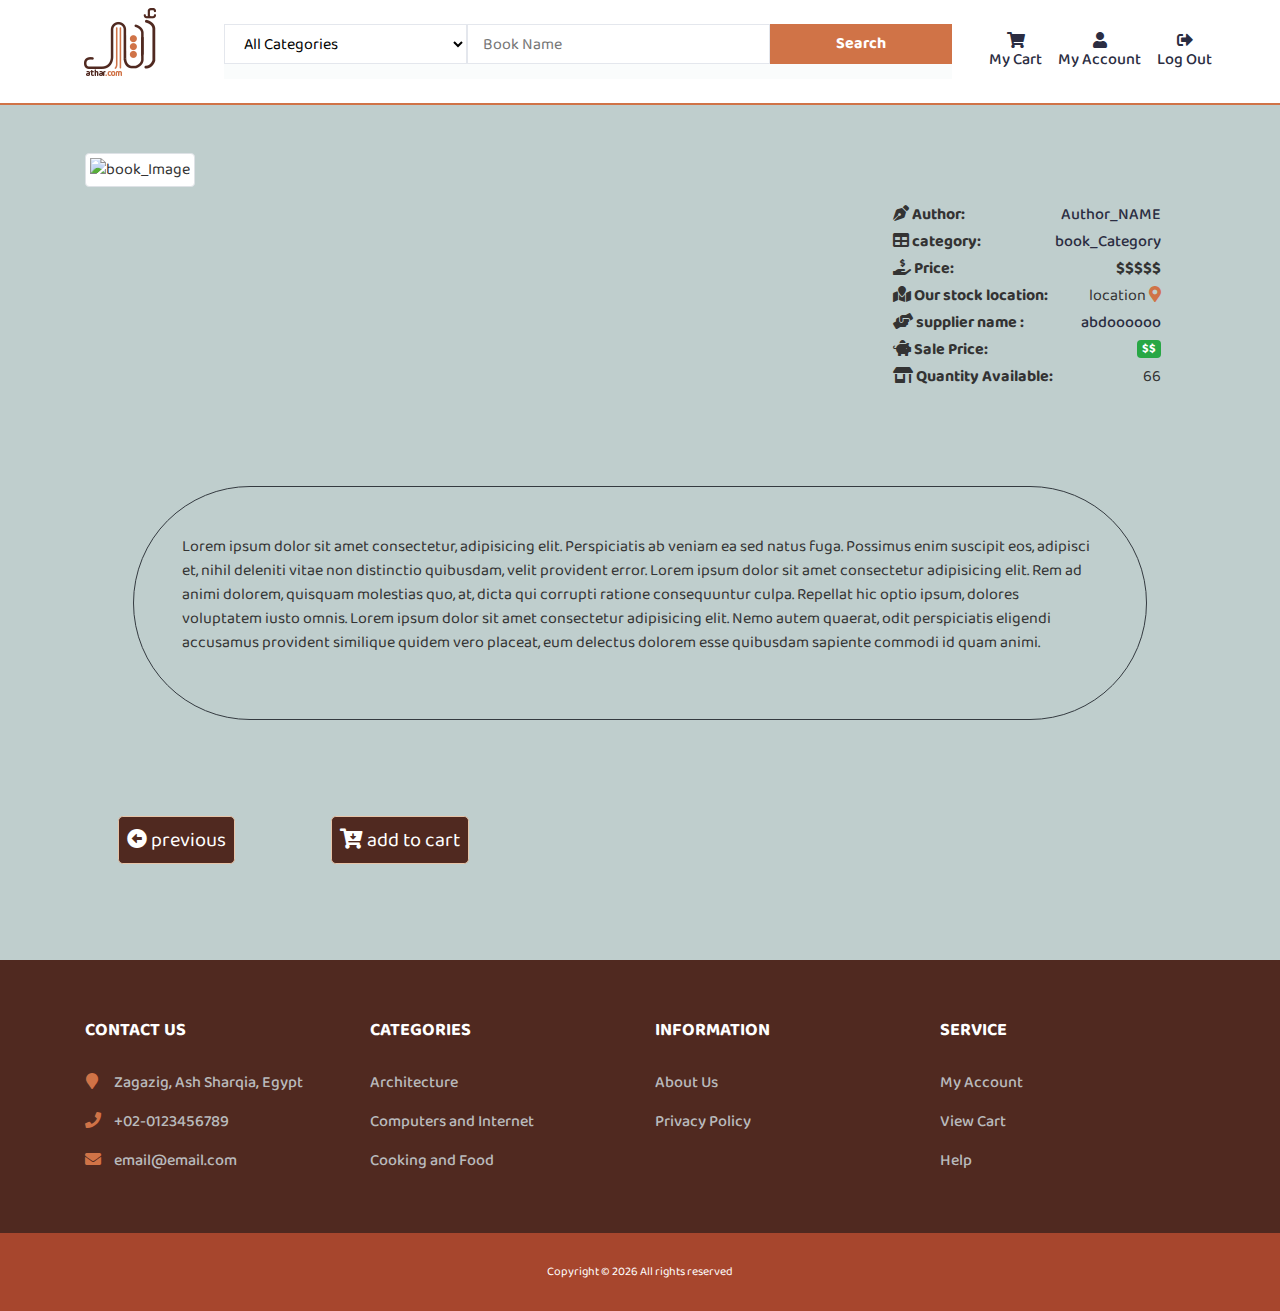
==== book.html @ e70440bd "Add files via upload" ====
</body>
  </html>
  <!DOCTYPE html>
  <html lang="en">
    
    <head>
      <meta charset="utf-8">
      <meta name="viewport" content="width=device-width, initial-scale=1, shrink-to-fit=no">
      <link href="https://fonts.googleapis.com/css?family=Baloo+2&display=swap" rel="stylesheet">
      <link rel="stylesheet" href="css/bootstrap.min.css" />
      <link rel="stylesheet" href="css/sin.css" >
      <link rel="stylesheet" href="css/nouislider.min.css" />
      <link rel="stylesheet" href="css/all.css">
      <link rel="stylesheet" href="css/style.css" />
      <title>BOOK_NAME</title>
</head>

<body>
    <!-- NAVBAR -->
    <nav class="d-block navbar navbar navbar-expand navbar-ligh ">
        <div class="row m-auto">
            <!-- LOGO -->
            <div class=" col-lg-2 text-center">
                <div class="header-logo">
                    <a href="#" class="logo">
                        <img src="./img/logo.png" alt="">
                    </a>
                </div>
            </div>
            <!-- /LOGO -->
            <!-- SEARCH -->
            <div class="col-lg-7 mt-3">
                <div class="header-search">
                    <form class="row justify-content-center">
                        <select class=" col-6 col-md-4 input-select">
                            <option value="0">All Categories</option>
                            <option value="1">Category 01</option>
                            <option value="2">Category 02</option>
                            <option value="3">Category 03</option>
                        </select>
                        <input class="input col-6 col-md-5" placeholder="Book Name">
                        <button class=" col-12 search-btn col-md-3 mt-1 mt-md-0">Search</button>
                    </form>
                </div>
            </div>
            <!-- /SEARCH -->
            <!-- NAVS -->
            <ul class="navbar-nav col-lg-3 mt-4 mt-lg-3 justify-content-center text-center">
                <li class="nav-item">
                    <a class="nav-link" href="#">
                        <i class="d-block text-center fas fa-shopping-cart "></i>
                        <span>My Cart</span>
                    </a>
                </li>
                <li class="nav-item">
                    <a class="nav-link" href="#">
                        <i class="d-block text-center fas fa-user "></i>
                        <span>My Account</span>
                    </a>
                </li>
                <li class="nav-item">
                    <a class="nav-link" href="#">
                        <i class="d-block text-center fas fa-sign-out-alt "></i>
                        <span>Log Out</span>
                    </a>
                </li>
            </ul>
            <!-- /NAVS-->
        </div>
    </nav>
    <!-- /NAVBAR -->
    <!-- booksection -->
    <div class="container">
        <div class="row">
           <div id="bkImg" class="col mt-5">
             <img src="https://image.freepik.com/free-psd/realistic-book-cover-presentation_1310-24.jpg" class="img-fluid img-thumbnail" alt="book_Image">
           </div>
           <div id="bkInfo" class="col-ms mt-5">
             <table class="m-5">
               <tbody>
                   <tr>
                       <td><i class="fas fa-pen-nib"></i><strong> Author:</strong></td>
                       <td  class="text-right">
                                   <a href="/Store/Browse?Na=151225"><span itemprop="author">Author_NAME</span></a><br>
                                                                                       </td>
                   </tr>
                   <tr>
                       <td ><i class="fas fa-table"></i><strong> category:</strong></td>
                       <td  class="text-right">
                               <a href="/Store/Browse?Nb=33"><span itemprop="bookFormat">book_Category</span></a>
                       </td>
                   </tr>
                   <tr>
                       <td ><strong> <i class="fas fa-hand-holding-usd"></i> Price:</strong></td>
                       <td  class="text-right">
                           <strong>$$$$$</strong>
                       </td>
                   </tr>
   
   
                   <tr class="detail-test-a">
                       <td ><i class="fas fa-map-marked"></i><strong> Our stock location:</strong></td>
                       <td  class="text-right">
                             location
                             <i class="fas clr1 fa-map-marker-alt"></i>                       </td>
                   </tr>
                       <tr class="detail-test-a">
                           <td ><i class="fas fa-hands-helping"></i><strong> supplier name :</strong></td>
                           <td  class="text-right">
                               <strong><a href="#">abdoooooo</a></strong>
                           </td>
                       </tr>
                       </tr>
                       <tr class="detail-test-b ribbon-row">
                           <td><strong><i class="fas fa-piggy-bank"></i> Sale Price:</strong></td>
                           <td  class="text-right">
                               <strong class="badge badge-success" itemprop="price"> $$</strong>
                           </td>
                       </tr>
   
                   <tr>
                       <td ><i class="fas fa-store-alt"></i><strong> Quantity Available:</strong></td>
                       <td  class="text-right">
                           66
                       </td>
                   </tr>
               </tbody>
             </table>
           </div>
         </div>
         <div id="bkDescription"  class="row m-5 disc rounded-pill border border-dark   p-5 ml-0   "> 
           <p>
             Lorem ipsum dolor sit amet consectetur, adipisicing elit. Perspiciatis ab veniam ea sed natus fuga. Possimus enim suscipit eos, adipisci et, nihil deleniti vitae non distinctio quibusdam, velit provident error.
             Lorem ipsum dolor sit amet consectetur adipisicing elit. Rem ad animi dolorem, quisquam molestias quo, at, dicta qui corrupti ratione consequuntur culpa. Repellat hic optio ipsum, dolores voluptatem iusto omnis.
             Lorem ipsum dolor sit amet consectetur adipisicing elit. Nemo autem quaerat, odit perspiciatis eligendi accusamus provident similique quidem vero placeat, eum delectus dolorem esse quibusdam sapiente commodi id quam animi.
           </p>
         </div>
         <div id="bkbuy" class="row mb-5">
           <a href="#!" class="p-2 m-5 btn btn-lg text-white btn1"  role="button"> <i class="fas fa-arrow-alt-circle-left"></i> previous</a>
           <a href="#!" class="p-2 btn m-5 btn-lg  btn1 text-white"  role="button"><i class="fas fa-cart-arrow-down"></i> add to cart</a>
         </div>
      </div>
    <!-- booksection/ -->
    <!-- FOOTER -->
    <footer id="footer">
        <!-- top footer -->
        <div class="section">
            <!-- container -->
            <div class="container">
                <!-- row -->
                <div class="row">
                    <div class="col-lg-3 col-12 col-sm-6">
                        <div class="footer">
                            <h3 class="footer-title">Contact Us</h3>
                            <ul class="footer-links">
                                <li><a href="#"><i class="fa fa-map-marker"></i>Zagazig, Ash Sharqia, Egypt</a></li>
                                <li><a href="#"><i class="fa fa-phone"></i>+02-0123456789</a></li>
                                <li><a href="#"><i class="fa fa-envelope"></i>email@email.com</a></li>
                            </ul>
                        </div>
                    </div>
                    <div class="col-lg-3 col-12 col-sm-6">
                        <div class="footer">
                            <h3 class="footer-title">Categories</h3>
                            <ul class="footer-links">
                                <li><a href="#">Architecture</a></li>
                                <li><a href="#">Computers and Internet</a></li>
                                <li><a href="#">Cooking and Food</a></li>
                            </ul>
                        </div>
                    </div>
                    <div class="col-lg-3 col-12 col-sm-6">
                        <div class="footer">
                            <h3 class="footer-title">Information</h3>
                            <ul class="footer-links">
                                <li><a href="#">About Us</a></li>
                                <li><a href="#">Privacy Policy</a></li>
                            </ul>
                        </div>
                    </div>
                    <div class="col-lg-3 col-12 col-sm-6">
                        <div class="footer">
                            <h3 class="footer-title">Service</h3>
                            <ul class="footer-links">
                                <li><a href="#">My Account</a></li>
                                <li><a href="#">View Cart</a></li>
                                <li><a href="#">Help</a></li>
                            </ul>
                        </div>
                    </div>
                </div>
                <!-- /row -->
            </div>
            <!-- /container -->
        </div>
        <!-- /top footer -->
        <!-- bottom footer -->
        <div id="bottom-footer" class="section">
            <div class="container">
                <!-- row -->
                <div class="row">
                    <div class="col-md-12 text-center">
                        <span class="copyright">
                            Copyright ©
                            <script>document.write(new Date().getFullYear());</script> All rights reserved
                        </span>
                    </div>
                </div>
                <!-- /row -->
            </div>
            <!-- /container -->
        </div>
        <!-- /bottom footer -->
    </footer>
    <!-- /FOOTER -->

    <!-- Start Script -->
    <script src="js/jquery.min.js"></script>
    <script src="js/bootstrap.min.js"></script>
    <script src="js/nouislider.min.js"></script>
    <script src="js/main.js"></script>
    <!-- End Script -->

</body>

</html>
---- css/sin.css ----
.bg1{
    background-image: url("undraw_reading_0re1.svg");
    background-repeat: no-repeat;
    background-color: #bfcecd;
    background-position: right;
    /* background-position-y: 100px; */
    background-size: 50%;
    background-position-y: 100%;

 }
 .bg2{
   background-image: url("undraw_researching_22gp.svg");
    background-repeat: no-repeat;
    background-color: #bfcecd;
    background-position: right;
    background-position-y: 95%;
    background-size: 40%;
 }
 .bg3{
    background-image: url("undraw_happy_news_hxmt.svg");
    background-repeat: no-repeat;
    background-color: #bfcecd;
    background-position: right;
    background-position-y: 95%;
    background-size: 40%;
 }
 .bg33{
    background-image: url("undraw_message_sent_1030.svg");
    background-repeat: no-repeat;
    background-color: #bfcecd;
    background-position: right;
    background-position-y: 95%;
    background-size: 40%;
 }
 .bg5{
        background-image: url("undraw_empty_xct9.svg");
    background-repeat: no-repeat;
    background-color: #bfcecd;
 }
 .bg4{
    background-image: url("undraw_happy_news_hxmt.svg");
    background-repeat: no-repeat;
    background-color: #bfcecd;
    background-position: right;
    background-position-y: 95%;
    background-size: 40%;
 }
 input{
    margin-bottom:2%;
 }


   .btn1{
      background-color: #502920;
      border-color: #e7c4a8;
   }
   .btn1:hover {
      color: #fff;
      background-color: #d07347;
      border-color: #e7c4a8b3;
  }
  .clr1{
   color: #d07347;
  }
  .inpt:not(:disabled):not(.disabled).active, .btn-primary:not(:disabled):not(.disabled):active, .show>.btn-primary.dropdown-toggle 
  {
   color: #fff;
   background-color: #d07347;
   border-color: #e7c4a8;
   box-shadow: -4px -2px 0 0.2rem rgba(167, 70, 45, 0.53) !important;

  }
   a {
   color: #854435;
   text-decoration: none;
   background-color: transparent;
   }
   .inpt{
      border: 1px solid #a7462d !important;
      background-color: #bfcecd8a !important;
   }
   .inpt:focus{
      box-shadow: -4px -2px 0 0.2rem rgba(167, 70, 45, 0.53) !important;
      color: #141618 !important;

   }
   a:hover {
      color: #d07347;
      text-decoration: underline;
  }
  form {
   background-color: #deeae926;
 }
 .conf{
   background-color: #cfe3e24f;
   border-radius: 20%;

 }
 .disc{
    border: #a7462d;
 }
---- css/nouislider.min.css ----
/*! nouislider - 10.0.0 - 2017-05-28 14:52:48 */.noUi-target,.noUi-target *{-webkit-touch-callout:none;-webkit-tap-highlight-color:transparent;-webkit-user-select:none;-ms-touch-action:none;touch-action:none;-ms-user-select:none;-moz-user-select:none;user-select:none;-moz-box-sizing:border-box;box-sizing:border-box}.noUi-target{position:relative;direction:ltr}.noUi-base{width:100%;height:100%;position:relative;z-index:1}.noUi-connect{position:absolute;right:0;top:0;left:0;bottom:0}.noUi-origin{position:absolute;height:0;width:0}.noUi-handle{position:relative;z-index:1}.noUi-state-tap .noUi-connect,.noUi-state-tap .noUi-origin{-webkit-transition:top .3s,right .3s,bottom .3s,left .3s;transition:top .3s,right .3s,bottom .3s,left .3s}.noUi-state-drag *{cursor:inherit!important}.noUi-base,.noUi-handle{-webkit-transform:translate3d(0,0,0);transform:translate3d(0,0,0)}.noUi-horizontal{height:18px}.noUi-horizontal .noUi-handle{width:34px;height:28px;left:-17px;top:-6px}.noUi-vertical{width:18px}.noUi-vertical .noUi-handle{width:28px;height:34px;left:-6px;top:-17px}.noUi-target{background:#FAFAFA;border-radius:4px;border:1px solid #D3D3D3;box-shadow:inset 0 1px 1px #F0F0F0,0 3px 6px -5px #BBB}.noUi-connect{background:#3FB8AF;border-radius:4px;box-shadow:inset 0 0 3px rgba(51,51,51,.45);-webkit-transition:background 450ms;transition:background 450ms}.noUi-draggable{cursor:ew-resize}.noUi-vertical .noUi-draggable{cursor:ns-resize}.noUi-handle{border:1px solid #D9D9D9;border-radius:3px;background:#FFF;cursor:default;box-shadow:inset 0 0 1px #FFF,inset 0 1px 7px #EBEBEB,0 3px 6px -3px #BBB}.noUi-active{box-shadow:inset 0 0 1px #FFF,inset 0 1px 7px #DDD,0 3px 6px -3px #BBB}.noUi-handle:after,.noUi-handle:before{content:"";display:block;position:absolute;height:14px;width:1px;background:#E8E7E6;left:14px;top:6px}.noUi-handle:after{left:17px}.noUi-vertical .noUi-handle:after,.noUi-vertical .noUi-handle:before{width:14px;height:1px;left:6px;top:14px}.noUi-vertical .noUi-handle:after{top:17px}[disabled] .noUi-connect{background:#B8B8B8}[disabled] .noUi-handle,[disabled].noUi-handle,[disabled].noUi-target{cursor:not-allowed}.noUi-pips,.noUi-pips *{-moz-box-sizing:border-box;box-sizing:border-box}.noUi-pips{position:absolute;color:#999}.noUi-value{position:absolute;white-space:nowrap;text-align:center}.noUi-value-sub{color:#ccc;font-size:10px}.noUi-marker{position:absolute;background:#CCC}.noUi-marker-large,.noUi-marker-sub{background:#AAA}.noUi-pips-horizontal{padding:10px 0;height:80px;top:100%;left:0;width:100%}.noUi-value-horizontal{-webkit-transform:translate3d(-50%,50%,0);transform:translate3d(-50%,50%,0)}.noUi-marker-horizontal.noUi-marker{margin-left:-1px;width:2px;height:5px}.noUi-marker-horizontal.noUi-marker-sub{height:10px}.noUi-marker-horizontal.noUi-marker-large{height:15px}.noUi-pips-vertical{padding:0 10px;height:100%;top:0;left:100%}.noUi-value-vertical{-webkit-transform:translate3d(0,50%,0);transform:translate3d(0,50%,0);padding-left:25px}.noUi-marker-vertical.noUi-marker{width:5px;height:2px;margin-top:-1px}.noUi-marker-vertical.noUi-marker-sub{width:10px}.noUi-marker-vertical.noUi-marker-large{width:15px}.noUi-tooltip{display:block;position:absolute;border:1px solid #D9D9D9;border-radius:3px;background:#fff;color:#000;padding:5px;text-align:center;white-space:nowrap}.noUi-horizontal .noUi-tooltip{-webkit-transform:translate(-50%,0);transform:translate(-50%,0);left:50%;bottom:120%}.noUi-vertical .noUi-tooltip{-webkit-transform:translate(0,-50%);transform:translate(0,-50%);top:50%;right:120%}
---- css/style.css ----
/* global*/
* {
    outline: none;
}
body {
    font-family: 'Baloo 2', cursive;
    font-weight: 400;
    color: #333;
    background-color: #bfcecd;
  }
  
  h1, h2, h3, h4, h5, h6 {
    color: #2B2D42;
    font-weight: 700;
    margin: 0 0 10px;
  }
  
  a {
    color: #2B2D42;
    font-weight: 500;
    -webkit-transition: 0.2s color;
    transition: 0.2s color;
  }
  
  a:hover, a:focus {
    color: #a7462d;
    text-decoration: none;
    outline: none;
  }
  
  ul, ol {
    margin: 0;
    padding: 0;
    list-style: none
  }
  
/*Text input*/
  
  .input {
    height: 40px;
    padding: 0px 15px;
    border: 1px solid #E4E7ED;
    background-color: #FFF;
    width: 100%;
  }
  
  textarea.input {
    padding: 15px;
    min-height: 90px;
  }
  
/*Number input*/
  
  .input-number {
    position: relative;
  }
  
  .input-number input[type="number"]::-webkit-inner-spin-button, .input-number input[type="number"]::-webkit-outer-spin-button {
    -webkit-appearance: none;
    margin: 0;
  }
  
  .input-number input[type="number"] {
    -moz-appearance: textfield;
    height: 40px;
    width: 100%;
    border: 1px solid #E4E7ED;
    background-color: #FFF;
    padding: 0px 35px 0px 15px;
  }
  
  .input-number .qty-up, .input-number .qty-down {
    position: absolute;
    display: block;
    width: 20px;
    height: 20px;
    border: 1px solid #E4E7ED;
    background-color: #FFF;
    text-align: center;
    font-weight: 700;
    cursor: pointer;
    -webkit-user-select: none;
    -moz-user-select: none;
    -ms-user-select: none;
    user-select: none;
  }
  
  .input-number .qty-up {
    right: 0;
    top: 0;
    border-bottom: 0px;
  }
  
  .input-number .qty-down {
    right: 0;
    bottom: 0;
  }
  
  .input-number .qty-up:hover, .input-number .qty-down:hover {
    background-color: #E4E7ED;
    color: #d07347;
  }
  
/*Select input*/
  .input-select {
    padding: 0px 15px;
    background: #FFF;
    border: 1px solid #E4E7ED;
    height: 40px;
  }
/*section*/
  .section {
    padding-top: 30px;
    padding-bottom: 30px;
  }
/********************************************/
/*navbar*/
  .navbar {
    border-bottom: 2px solid #d07347;
    background-color: #fff;
  }
  .header-search form .search-btn {
    height: 40px;
    background: #d07347;
    color: #FFF;
    font-weight: bold;
    border: none;
  }
  .dropdown-toggle::after {
      content: none;
  }

  .dropdown-menu {
    left: -20%;
    position: absolute;
    width: 150px;
    background: #FFF;
    padding: 10px;
    border: 1px solid #d07347;
  }

/*start product*/
  
  .product {
    position: relative;
    background-color: #fff;
    margin: 15px 0px;
    -webkit-box-shadow: 0px 0px 0px 0px #E4E7ED, 0px 0px 0px 1px #E4E7ED;
    box-shadow: 0px 0px 0px 0px #E4E7ED, 0px 0px 0px 1px #E4E7ED;
    -webkit-transition: 0.2s all;
    transition: 0.2s all;

  }
  
  .product:hover {
    -webkit-box-shadow: 0px 0px 6px 0px #E4E7ED, 0px 0px 0px 2px #d07347;
    box-shadow: 0px 0px 6px 0px #E4E7ED, 0px 0px 0px 2px #d07347;
  }
  
  .product .product-img {
    position: relative;
    
  }
  
  .product .product-img>img {
    width: 100%;
    height: 300px;
  }
  
  .product .product-body {
    position: relative;
    padding: 15px;
    text-align: center;
    z-index: 20;
  }
  
  .product .product-body .product-category {
    text-transform: uppercase;
    font-size: 12px;
    color: #8D99AE;
  }
  
  .product .product-body .product-name {
    text-transform: uppercase;
    font-size: 14px;
  }
  
  .product .product-body .product-name>a {
    font-weight: 700;
  }
  
  .product .product-body .product-name>a:hover, .product .product-body .product-name>a:focus {
    color: #d07347;
  }
  
  .product .product-body .product-price {
    color: #d07347;
    font-size: 18px;
  }
/*end product*/
/*start store controls*/
  .store-section .card {
    border: none;
    border-radius: 0px;
  }
  .store-section .card .btn-link:hover,
  .store-section .card .btn-link:focus {
    text-decoration: none;
  }
  .store-section .card-header {
    background-color: #d07347 ;
    
  }
  .store-section .card-header h2 {
    color: #fff;
    font-size: 20px;
    padding: 10px;
    font-weight: normal;
  }
  /*start price filter */
  
  #price-slider {
    margin-bottom: 15px;
  }
  
  .noUi-target {
    background-color: #FFF;
    -webkit-box-shadow: none;
    box-shadow: none;
    border: 1px solid #E4E7ED;
    border-radius: 0px;
  }
  
  .noUi-connect {
    background-color: #d07347;
  }
  
  .noUi-horizontal {
    height: 6px;
  }
  
  .noUi-horizontal .noUi-handle {
    width: 12px;
    height: 12px;
    left: -6px;
    top: -4px;
    border: none;
    background: #d07347;
    -webkit-box-shadow: none;
    box-shadow: none;
    border-radius: 50%;
  }
  
  .noUi-handle:before, .noUi-handle:after {
    display: none;
  }
/*end price filter*/
  .store-pagination li {
    display: inline-block;
    width: 40px;
    height: 40px;
    line-height: 40px;
    text-align: center;
    background-color: #FFF;
    border: 1px solid #E4E7ED;
    -webkit-transition: 0.2s all;
    transition: 0.2s all;
  }
  
  .store-pagination li+li {
    margin-left: 5px;
  }
  
  .store-pagination li:hover {
    background-color: #E4E7ED;
    color: #d07347;
  }
  
  .store-pagination li.active {
    background-color: #d07347;
    border-color: #d07347;
    color: #FFF;
    font-weight: 500;
    cursor: default;
  }
  
  .store-pagination li a {
    display: block;
  }
  
  .store-qty {
    margin-right: 30px;
    font-weight: 500;
    text-transform: uppercase;
    font-size: 12px;
  }
/*end store controls*/
/*start footer*/
  
  #footer {
    background: #502920;
    color: #fff;
  }
  
  #bottom-footer {
    background: #a7462d;
  }
  
  .footer {
    margin: 30px 0px;
  }
  
  .footer .footer-title {
    color: #FFF;
    text-transform: uppercase;
    font-size: 18px;
    margin: 0px 0px 30px;
  }
  
  .footer-links li+li {
    margin-top: 15px;
  }
  
  .footer-links li a {
    color: #B9BABC;
  }
  
  .footer-links li i {
    margin-right: 15px;
    color: #d07347;
    width: 14px;
    text-align: center;
  }
  
  .footer-links li a:hover {
    color: #d07347;
  }
  
  .copyright {
    font-size: 12px;
  }
/*end footer*/
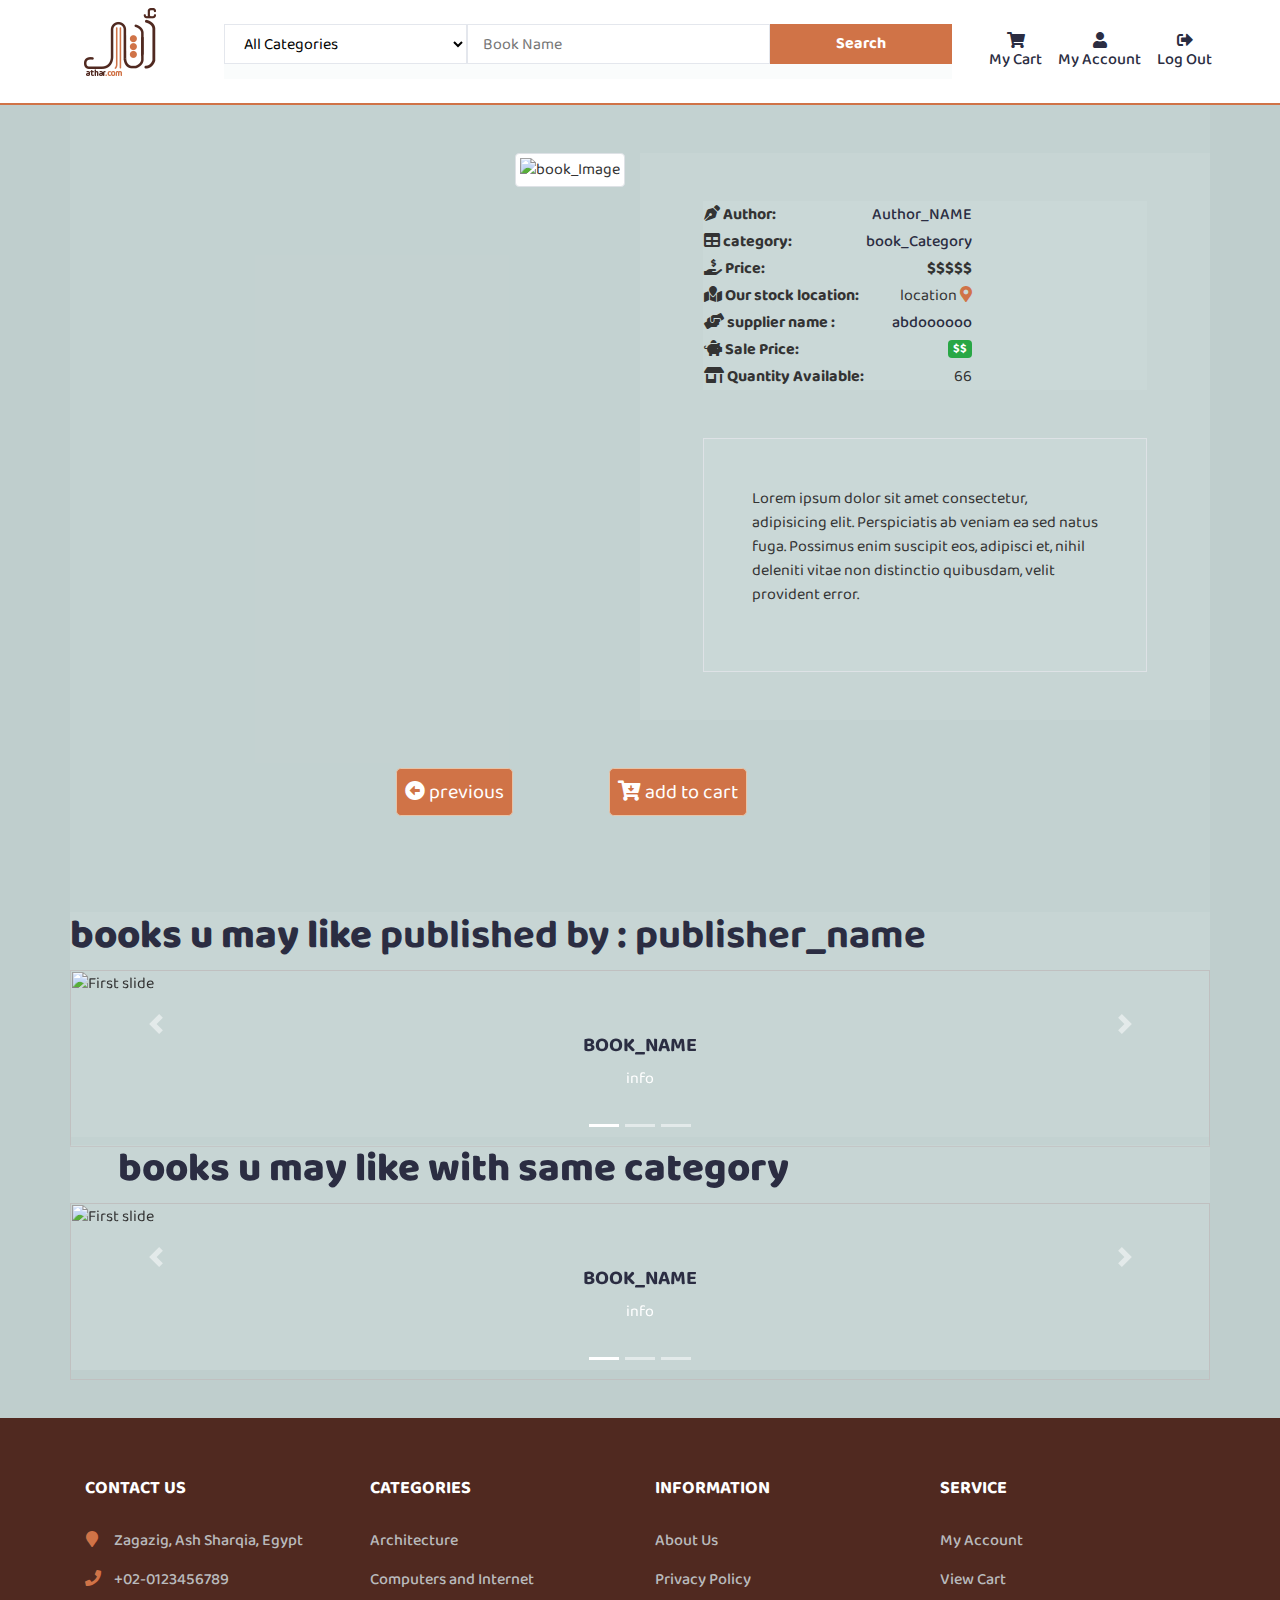
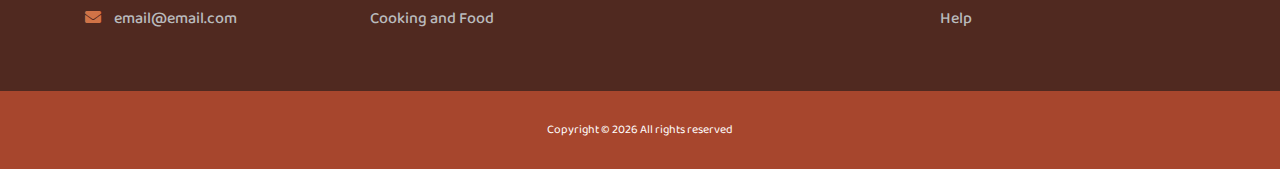
==== commit dd7915c9: "Add files via upload" ====
--- a/book.html
+++ b/book.html
@@ -70,13 +70,13 @@
     </nav>
     <!-- /NAVBAR -->
     <!-- booksection -->
-    <div class="container">
+    <div class="container divclr">
         <div class="row">
            <div id="bkImg" class="col mt-5">
-             <img src="https://image.freepik.com/free-psd/realistic-book-cover-presentation_1310-24.jpg" class="img-fluid img-thumbnail" alt="book_Image">
+             <img src="https://image.freepik.com/free-psd/realistic-book-cover-presentation_1310-24.jpg" class="img-fluid sz float-right  img-thumbnail" alt="book_Image">
            </div>
-           <div id="bkInfo" class="col-ms mt-5">
-             <table class="m-5">
+           <div id="bkInfo" class="col mt-5 divclr">
+             <table class="m-5 row divclr">
                <tbody>
                    <tr>
                        <td><i class="fas fa-pen-nib"></i><strong> Author:</strong></td>
@@ -126,20 +126,99 @@
                    </tr>
                </tbody>
              </table>
-           </div>
-         </div>
-         <div id="bkDescription"  class="row m-5 disc rounded-pill border border-dark   p-5 ml-0   "> 
-           <p>
-             Lorem ipsum dolor sit amet consectetur, adipisicing elit. Perspiciatis ab veniam ea sed natus fuga. Possimus enim suscipit eos, adipisci et, nihil deleniti vitae non distinctio quibusdam, velit provident error.
-             Lorem ipsum dolor sit amet consectetur adipisicing elit. Rem ad animi dolorem, quisquam molestias quo, at, dicta qui corrupti ratione consequuntur culpa. Repellat hic optio ipsum, dolores voluptatem iusto omnis.
-             Lorem ipsum dolor sit amet consectetur adipisicing elit. Nemo autem quaerat, odit perspiciatis eligendi accusamus provident similique quidem vero placeat, eum delectus dolorem esse quibusdam sapiente commodi id quam animi.
-           </p>
-         </div>
-         <div id="bkbuy" class="row mb-5">
-           <a href="#!" class="p-2 m-5 btn btn-lg text-white btn1"  role="button"> <i class="fas fa-arrow-alt-circle-left"></i> previous</a>
-           <a href="#!" class="p-2 btn m-5 btn-lg  btn1 text-white"  role="button"><i class="fas fa-cart-arrow-down"></i> add to cart</a>
-         </div>
-      </div>
+             <div id="bkDescription"  class="row m-5 disc divclr border    p-5 ml-0   "> 
+                 <p>
+                     Lorem ipsum dolor sit amet consectetur, adipisicing elit. Perspiciatis ab veniam ea sed natus fuga. Possimus enim suscipit eos, adipisci et, nihil deleniti vitae non distinctio quibusdam, velit provident error.
+                    </p>
+                </div>
+            </div>
+        </div>
+        <div id="bkbuy" style="padding-left: 25%;" class="row m3-3 mb-5">
+        <a href="#!" class="p-2 m-5 btn btn-lg text-white btn1"  role="button"> <i class="fas fa-arrow-alt-circle-left"></i> previous</a>
+        <a href="#!" class="p-2 btn m-5 btn-lg  btn1 text-white"  role="button"><i class="fas fa-cart-arrow-down"></i> add to cart</a>
+        </div>
+        <div id="carouselExampleIndicators" class="carousel  slide row pb-5 divclr hh mb-2" data-ride="carousel">
+            <h1 class="text-center"> <b> books u may like </b> published by : publisher_name</h1>
+
+            <ol class="carousel-indicators">
+                <li data-target="#carouselExampleIndicators" data-slide-to="0" class="active"></li>
+                <li data-target="#carouselExampleIndicators" data-slide-to="1"></li>
+                <li data-target="#carouselExampleIndicators" data-slide-to="2"></li>
+            </ol>
+            <div class="carousel-inner">
+                <div class="carousel-item active">
+                <img class="d-block w-100 slider" src="https://www.pinclipart.com/picdir/middle/43-430438_vertical-book-plain-seattle-clipart.png" alt="First slide">               
+                <div class="carousel-caption d-none d-md-block">
+                    <a href="#"><h5>BOOK_NAME</h5></a>
+                    <p>info</p>
+                  </div>
+                </div>
+                <div class="carousel-item">
+                    <img class="d-block w-100 slider" src="https://i.dlpng.com/static/png/6926975_preview.png" alt="First slide">
+                    <div class="carousel-caption d-none d-md-block">
+                    <a href="#!"><h5>BOOK_NAME</h5></a>
+                    <p>info</p>
+                </div>
+                </div>
+                <div class="carousel-item">
+                    <img class="d-block w-100 pb-5 slider" src="https://www.pngkey.com/png/full/688-6888695_plain-book-cover-png-clipart-hardcover-book-covers.png" alt="First slide">
+                    <div class="carousel-caption d-none d-md-block">
+                        <a href="#!"><h5>BOOK_NAME</h5></a>
+                        <p>info</p>
+                </div>
+                </div>
+            </div>
+            <a class="carousel-control-prev" href="#carouselExampleIndicators" role="button" data-slide="prev">
+                <span class="carousel-control-prev-icon" aria-hidden="true"></span>
+                <span class="sr-only">Previous</span>
+            </a>
+            <a class="carousel-control-next" href="#carouselExampleIndicators" role="button" data-slide="next">
+                <span class="carousel-control-next-icon" aria-hidden="true"></span>
+                <span class="sr-only">Next</span>
+            </a>
+        </div>
+        <div id="carouselExampleIndicators1" class="carousel slide row pb-5 divclr hh mb-5" data-ride="carousel1">
+            <h1 class="text-center pl-5"> <b> books u may like with same category </b></h1>
+
+            <ol class="carousel-indicators">
+                <li data-target="#carouselExampleIndicators1" data-slide-to="0" class="active"></li>
+                <li data-target="#carouselExampleIndicators1" data-slide-to="1"></li>
+                <li data-target="#carouselExampleIndicators1" data-slide-to="2"></li>
+            </ol>
+            <div class="carousel-inner">
+                <div class="carousel-item active">
+                <img class="d-block w-100 slider" src="https://www.pinclipart.com/picdir/middle/43-430438_vertical-book-plain-seattle-clipart.png" alt="First slide">
+                <div class="carousel-caption d-none d-md-block">
+                    <a href="#"><h5>BOOK_NAME</h5></a>
+                    <p>info</p>
+                  </div>
+                </div>
+                <div class="carousel-item">
+                    <img class="d-block w-100 slider" src="https://i.dlpng.com/static/png/6926975_preview.png" alt="First slide">
+                    <div class="carousel-caption d-none d-md-block">
+                    <a href="#"><h5>BOOK_NAME</h5></a>
+                    <p>info</p>
+                </div>
+                </div>
+                <div class="carousel-item">
+                    <img class="d-block w-100 pb-5 slider" src="https://www.pngkey.com/png/full/688-6888695_plain-book-cover-png-clipart-hardcover-book-covers.png" alt="First slide">
+                    <div class="carousel-caption d-none d-md-block">
+                    <a href="#"><h5>BOOK_NAME</h5></a>
+                    <p>info</p>
+                </div>
+                </div>
+            </div>
+            <a class="carousel-control-prev" href="#carouselExampleIndicators1" role="button" data-slide="prev">
+                <span class="carousel-control-prev-icon" aria-hidden="true"></span>
+                <span class="sr-only">Previous</span>
+            </a>
+            <a class="carousel-control-next" href="#carouselExampleIndicators1" role="button" data-slide="next">
+                <span class="carousel-control-next-icon" aria-hidden="true"></span>
+                <span class="sr-only">Next</span>
+            </a>
+        </div>
+        
+    </div>
     <!-- booksection/ -->
     <!-- FOOTER -->
     <footer id="footer">
--- a/css/sin.css
+++ b/css/sin.css
@@ -49,9 +49,21 @@
     margin-bottom:2%;
  }
 
-
+.sz{
+   max-width: 70%;
+   /* margin-left: 25%; */
+}
+.sliderr{
+   /* max-width: 100px; */
+   max-height: 400px;
+   width: 100%;
+   object-fit: contain;
+}
+.hh{
+   height: 25%;
+}
    .btn1{
-      background-color: #502920;
+      background-color: #d07347;
       border-color: #e7c4a8;
    }
    .btn1:hover {
@@ -91,6 +103,12 @@
   form {
    background-color: #deeae926;
  }
+ .divclr{
+    background-color: #deeae926;
+ }
+ .divclr2{
+    background-color: #e9f3f24d;
+ }
  .conf{
    background-color: #cfe3e24f;
    border-radius: 20%;
